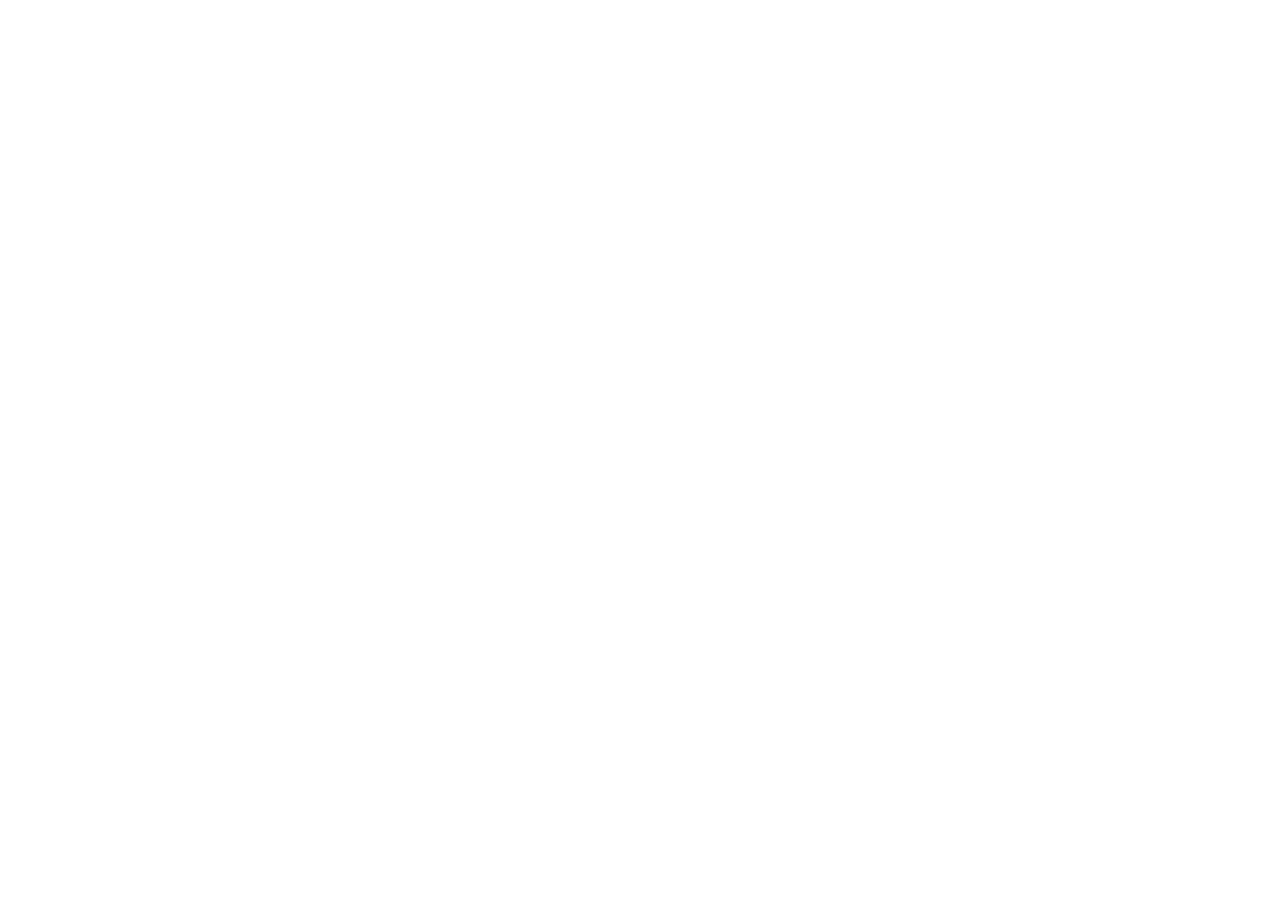
==== heart/index.html @ 8f6b7917 "Create index.html" ====
<!DOCTYPE html>
<html lang="en">
<head>
    <meta charset="UTF-8">
    <meta http-equiv="X-UA-Compatible" content="IE=edge">
    <meta name="viewport" content="width=device-width, initial-scale=1.0">
    <!--Title-->
    <title>Heart &#9825;</title>
    <!--Css link-->
    <link rel="stylesheet" href="./assets/css/style.css">
</head>
<body>
    <div class="heart"></div>   
</body>
</html>
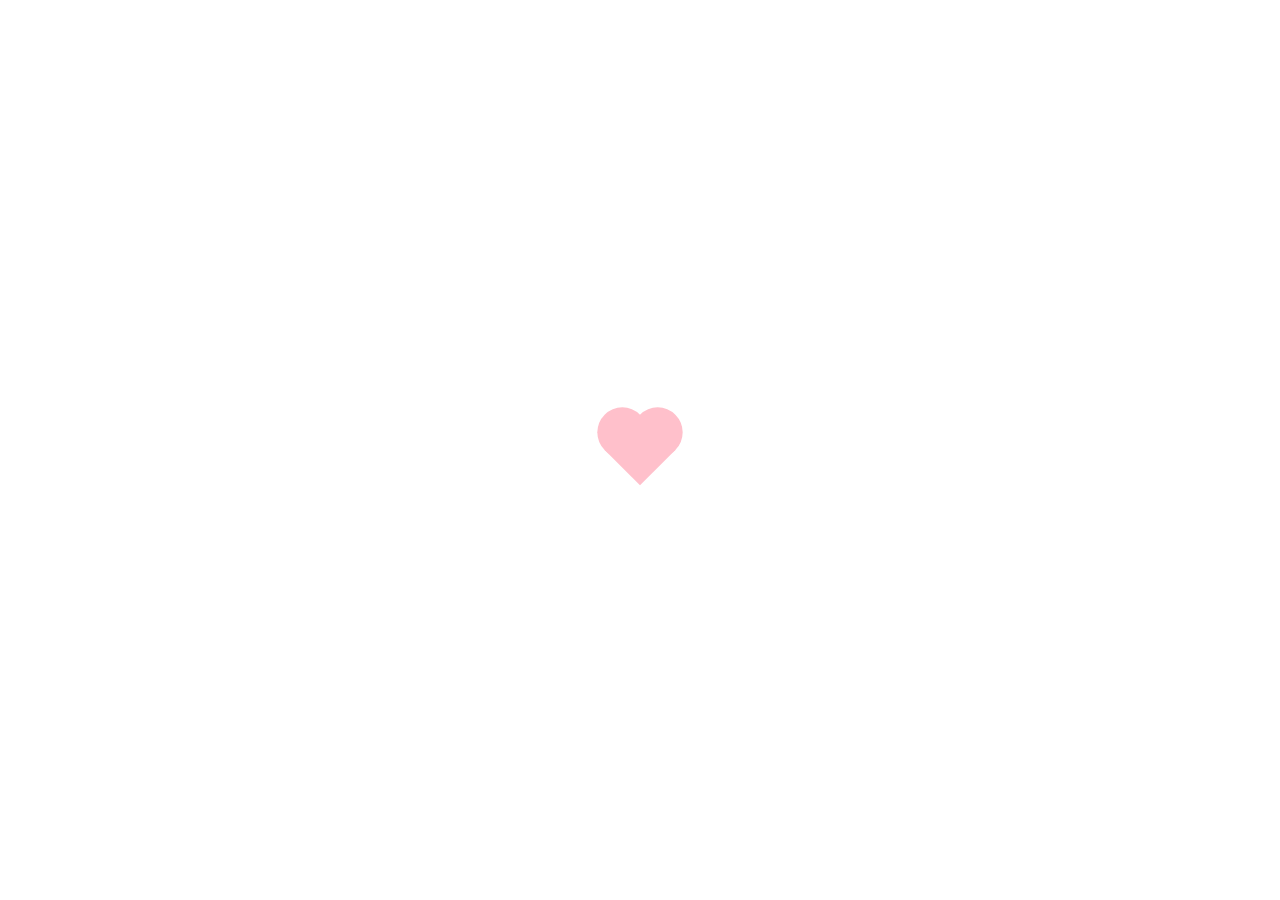
==== commit 9d507f50: "Update index.html" ====
--- a/heart/index.html
+++ b/heart/index.html
@@ -5,7 +5,7 @@
     <meta http-equiv="X-UA-Compatible" content="IE=edge">
     <meta name="viewport" content="width=device-width, initial-scale=1.0">
     <!--Title-->
-    <title>Heart &#9825;</title>
+    <title>Heart &#9825;</title> 
     <!--Css link-->
     <link rel="stylesheet" href="./assets/css/style.css">
 </head>
--- a/heart/assets/css/style.css
+++ b/heart/assets/css/style.css
@@ -0,0 +1,32 @@
+.heart {
+  position: absolute;
+  margin: auto;
+  top: 0;
+  right: 0;
+  bottom: 0;
+  left: 0;
+  background-color: pink;
+  height: 50px;
+  width: 50px;
+  transform: rotate(-45deg);
+}
+.heart::after {
+  background-color: pink;
+  content: "";
+  border-radius: 50%;
+  position: absolute;
+  width: 50px;
+  height: 50px;
+  top: 0px;
+  left: 25px;
+}
+.heart::before {
+  content: "";
+  background-color: pink;
+  border-radius: 50%;
+  position: absolute;
+  width: 50px;
+  height: 50px;
+  top: -25px;
+  left: 0px;
+}
